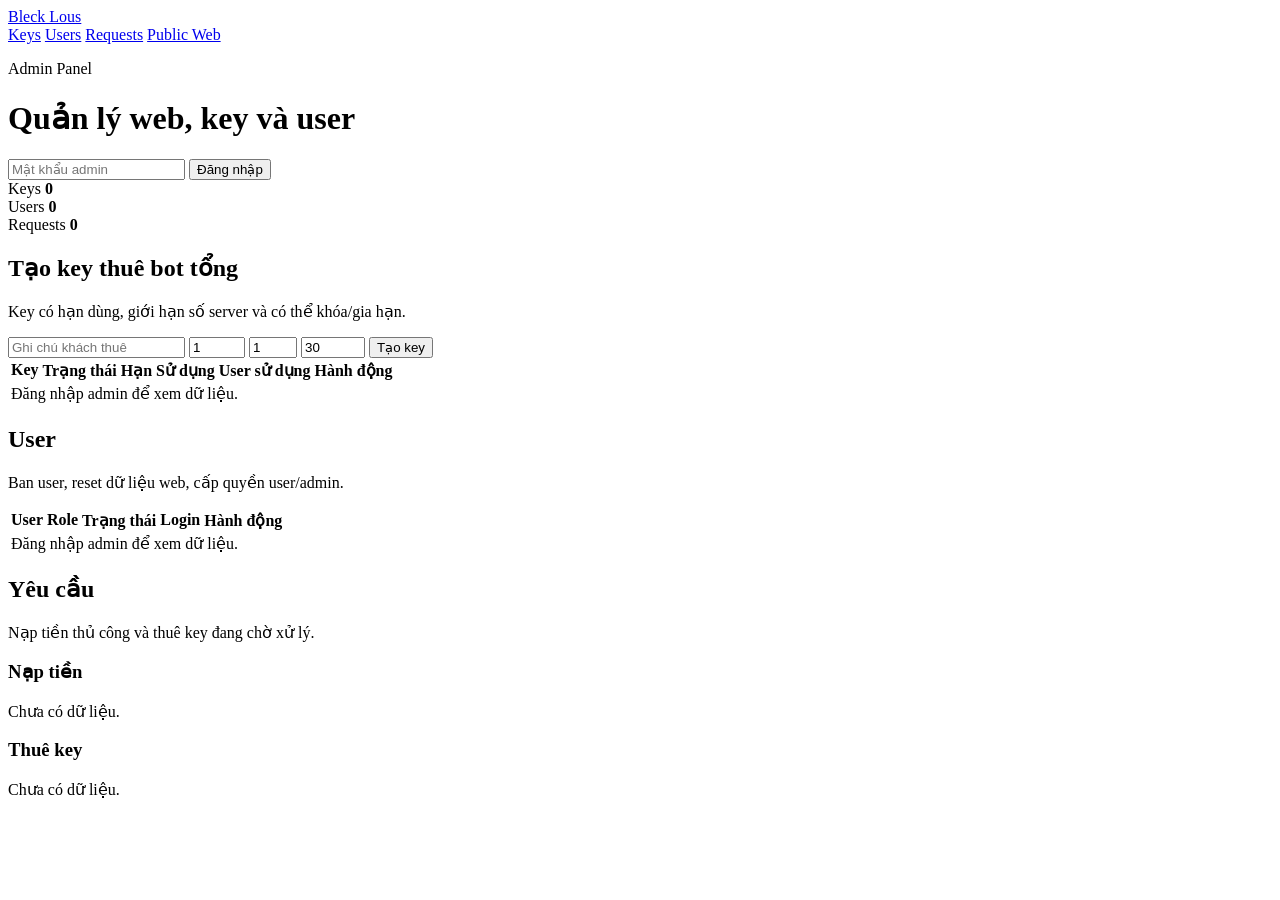
==== static/admin.html @ a6791317 "Add Bleck Lous web and admin panel" ====
<!doctype html>
<html lang="vi">
  <head>
    <meta charset="utf-8" />
    <meta name="viewport" content="width=device-width, initial-scale=1" />
    <title>Bleck Lous Admin</title>
    <link rel="stylesheet" href="/admin.css" />
  </head>
  <body>
    <aside class="sidebar">
      <a class="brand" href="/admin">Bleck Lous</a>
      <nav>
        <a href="#keys">Keys</a>
        <a href="#users">Users</a>
        <a href="#requests">Requests</a>
        <a href="/">Public Web</a>
      </nav>
    </aside>

    <main class="admin-shell">
      <header class="topbar">
        <div>
          <p>Admin Panel</p>
          <h1>Quản lý web, key và user</h1>
        </div>
        <form class="login-box" id="adminLogin">
          <input id="adminPassword" type="password" autocomplete="current-password" placeholder="Mật khẩu admin" />
          <button type="submit">Đăng nhập</button>
        </form>
      </header>

      <section class="stats-grid" id="statsGrid">
        <article>
          <span>Keys</span>
          <strong id="statKeys">0</strong>
        </article>
        <article>
          <span>Users</span>
          <strong id="statUsers">0</strong>
        </article>
        <article>
          <span>Requests</span>
          <strong id="statRequests">0</strong>
        </article>
      </section>

      <section class="panel" id="keys">
        <div class="panel-head">
          <div>
            <h2>Tạo key thuê bot tổng</h2>
            <p>Key có hạn dùng, giới hạn số server và có thể khóa/gia hạn.</p>
          </div>
        </div>
        <form class="tool-form locked" id="keyForm">
          <input id="keyNote" placeholder="Ghi chú khách thuê" />
          <input id="keyAmount" type="number" min="1" max="100" value="1" />
          <input id="keyMaxGuilds" type="number" min="1" max="50" value="1" />
          <input id="keyDurationDays" type="number" min="1" max="3650" value="30" />
          <button type="submit">Tạo key</button>
        </form>
        <div class="table-wrap">
          <table>
            <thead>
              <tr>
                <th>Key</th>
                <th>Trạng thái</th>
                <th>Hạn</th>
                <th>Sử dụng</th>
                <th>User sử dụng</th>
                <th>Hành động</th>
              </tr>
            </thead>
            <tbody id="keysTable">
              <tr><td colspan="6">Đăng nhập admin để xem dữ liệu.</td></tr>
            </tbody>
          </table>
        </div>
      </section>

      <section class="panel" id="users">
        <div class="panel-head">
          <div>
            <h2>User</h2>
            <p>Ban user, reset dữ liệu web, cấp quyền user/admin.</p>
          </div>
        </div>
        <div class="table-wrap">
          <table>
            <thead>
              <tr>
                <th>User</th>
                <th>Role</th>
                <th>Trạng thái</th>
                <th>Login</th>
                <th>Hành động</th>
              </tr>
            </thead>
            <tbody id="usersTable">
              <tr><td colspan="5">Đăng nhập admin để xem dữ liệu.</td></tr>
            </tbody>
          </table>
        </div>
      </section>

      <section class="panel" id="requests">
        <div class="panel-head">
          <div>
            <h2>Yêu cầu</h2>
            <p>Nạp tiền thủ công và thuê key đang chờ xử lý.</p>
          </div>
        </div>
        <div class="request-grid">
          <div>
            <h3>Nạp tiền</h3>
            <div class="list" id="topupList">Chưa có dữ liệu.</div>
          </div>
          <div>
            <h3>Thuê key</h3>
            <div class="list" id="rentalList">Chưa có dữ liệu.</div>
          </div>
        </div>
      </section>
    </main>

    <script src="/admin.js"></script>
  </body>
</html>
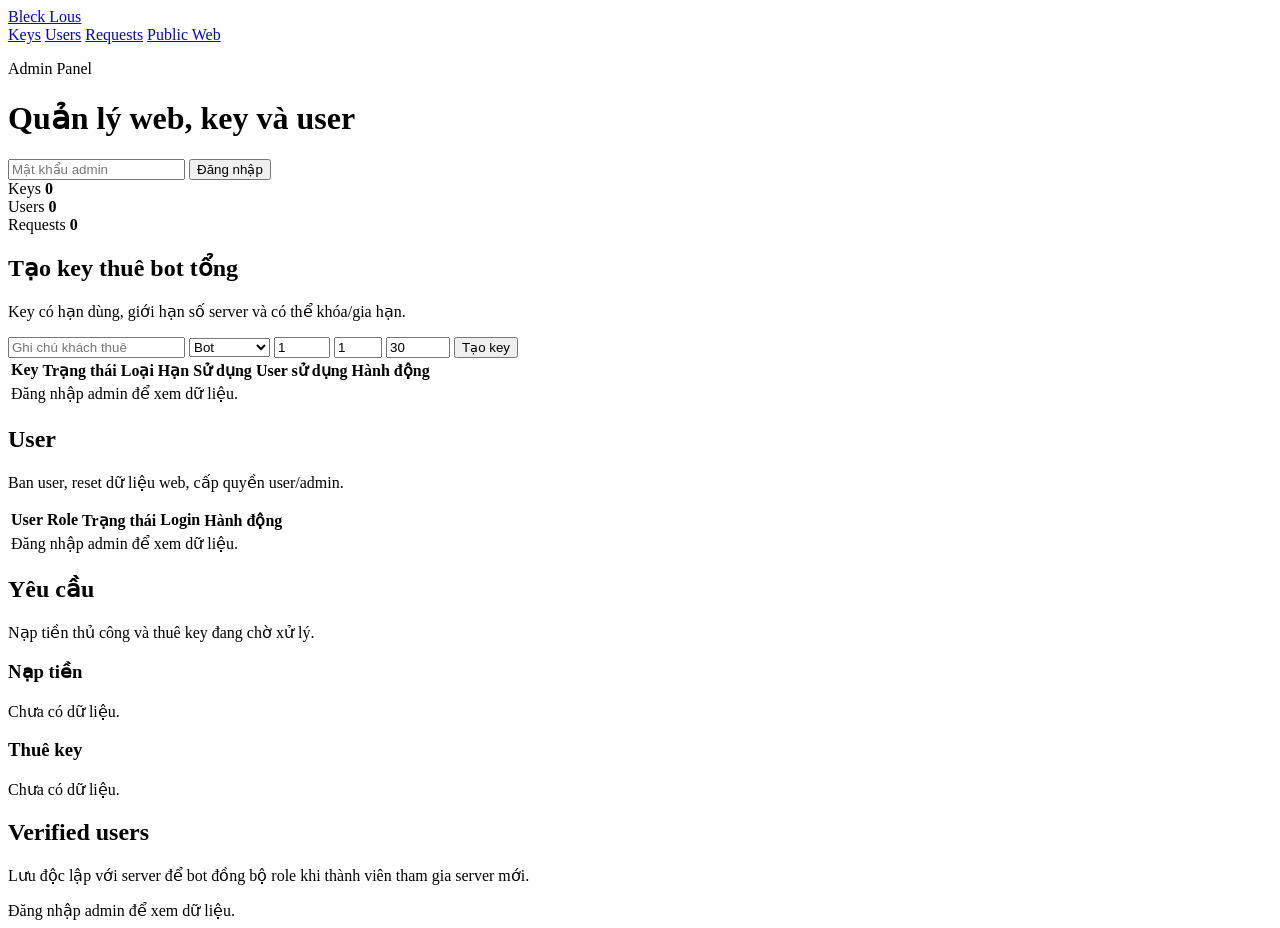
==== commit 7e3b3eb4: "Add licensed access, verification, and fix Discord OAuth" ====
--- a/static/admin.html
+++ b/static/admin.html
@@ -53,6 +53,7 @@
         </div>
         <form class="tool-form locked" id="keyForm">
           <input id="keyNote" placeholder="Ghi chú khách thuê" />
+          <select id="keyType"><option value="bot">Bot</option><option value="extension">Extension</option></select>
           <input id="keyAmount" type="number" min="1" max="100" value="1" />
           <input id="keyMaxGuilds" type="number" min="1" max="50" value="1" />
           <input id="keyDurationDays" type="number" min="1" max="3650" value="30" />
@@ -64,6 +65,7 @@
               <tr>
                 <th>Key</th>
                 <th>Trạng thái</th>
+                <th>Loại</th>
                 <th>Hạn</th>
                 <th>Sử dụng</th>
                 <th>User sử dụng</th>
@@ -71,7 +73,7 @@
               </tr>
             </thead>
             <tbody id="keysTable">
-              <tr><td colspan="6">Đăng nhập admin để xem dữ liệu.</td></tr>
+              <tr><td colspan="7">Đăng nhập admin để xem dữ liệu.</td></tr>
             </tbody>
           </table>
         </div>
@@ -120,6 +122,11 @@
           </div>
         </div>
       </section>
+
+      <section class="panel" id="verified">
+        <div class="panel-head"><div><h2>Verified users</h2><p>Lưu độc lập với server để bot đồng bộ role khi thành viên tham gia server mới.</p></div></div>
+        <div class="list" id="verifiedList">Đăng nhập admin để xem dữ liệu.</div>
+      </section>
     </main>
 
     <script src="/admin.js"></script>
